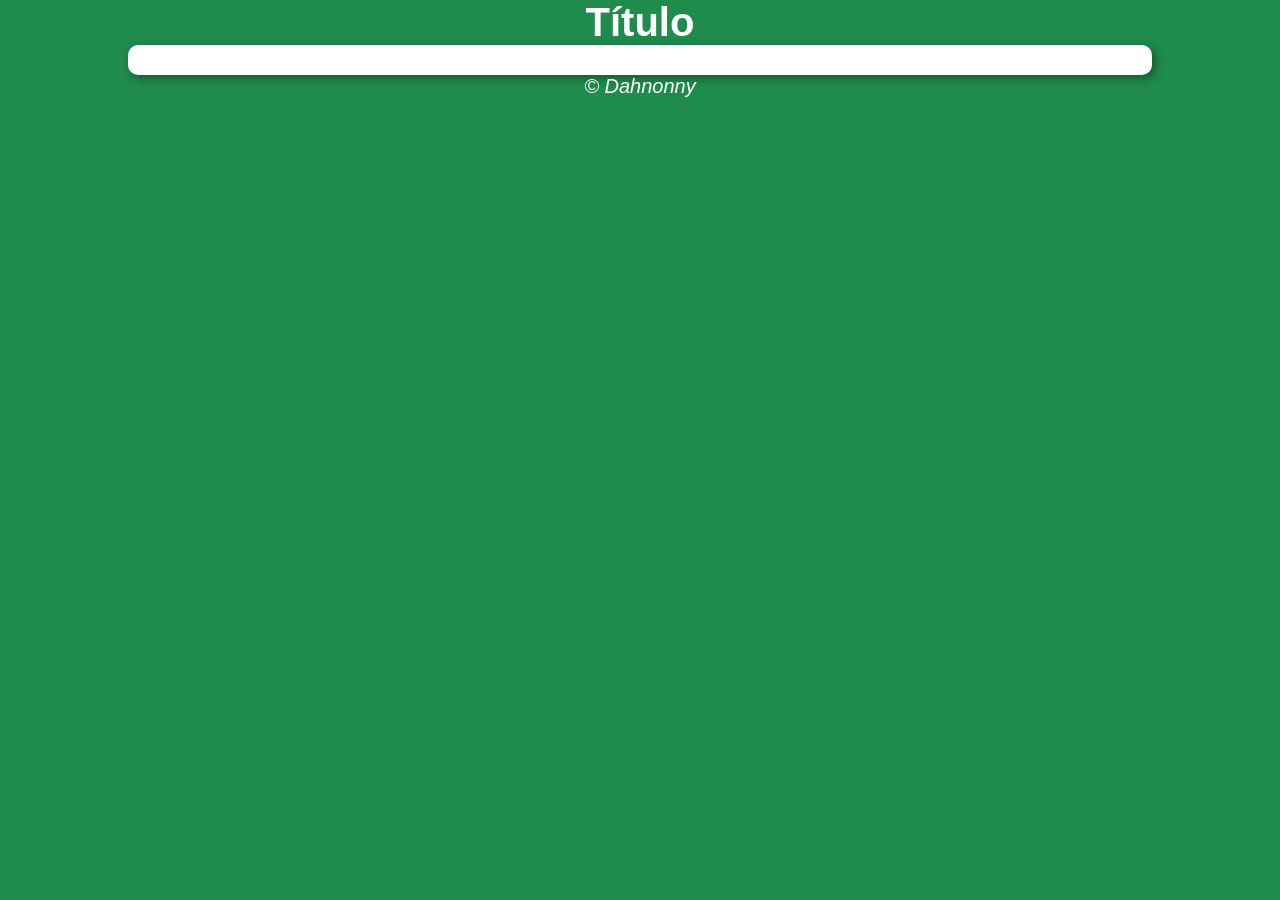
==== Aula14ex/ex017/ex017.html @ 93f651ad "Aulas 013 e 014 feitas; Exercícios iniciados" ====
<!DOCTYPE html>
<html lang="pt-br">
<head>
    <meta charset="UTF-8">
    <meta name="viewport" content="width=device-width, initial-scale=1.0">
    <title>Modelo de Exercício</title>
    <link rel="stylesheet" href="estilo/estilo.css">
</head>
<body>
    <header>
        <h1>Título</h1>
    </header>

    <section>
        <div>

        </div>
        <div>

        </div>
    </section>

    <footer>
        <p>&copy; Dahnonny</p>
    </footer>
    <script src="script/script.js"></script>
</body>
</html>
---- Aula14ex/ex017/estilo/estilo.css ----
*{
    margin: 0;
    padding: 0;
    box-sizing: border-box;
}
body{
    font: normal 15pt Arial;
    background-color: #1f8b4c;
}
header{
    color: white;
    text-align: center;
}
section{
    background-color: white;
    border-radius: 10px;
    padding: 15px;
    width: 80vw;
    margin: auto;
    box-shadow: 3px 3px 10px #00000065;
}
footer{
    color: white;
    text-align: center;
    font-style: italic;
}
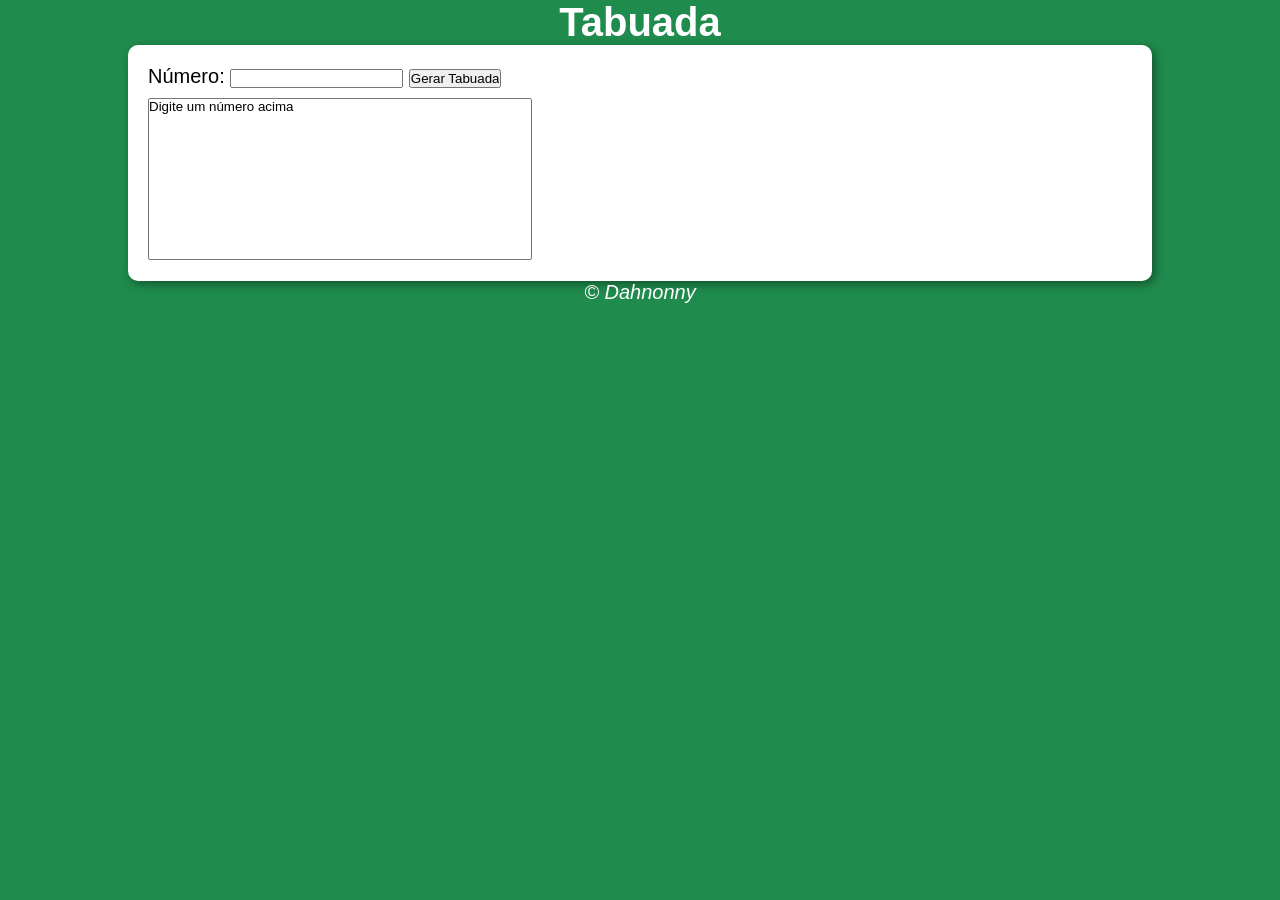
==== commit 279b2593: "ex016 e ex017 feitos" ====
--- a/Aula14ex/ex017/ex017.html
+++ b/Aula14ex/ex017/ex017.html
@@ -3,20 +3,24 @@
 <head>
     <meta charset="UTF-8">
     <meta name="viewport" content="width=device-width, initial-scale=1.0">
-    <title>Modelo de Exercício</title>
+    <title>Tabuada</title>
     <link rel="stylesheet" href="estilo/estilo.css">
 </head>
 <body>
     <header>
-        <h1>Título</h1>
+        <h1>Tabuada</h1>
     </header>
 
     <section>
         <div>
-
+            <label for="num">Número: </label>
+            <input type="number" name="num" id="txtn">
+            <input type="button" value="Gerar Tabuada" onclick="tabuada()">
         </div>
         <div>
-
+            <select name="Tabuada" id="seltab" size="10">
+                <option>Digite um número acima</option>
+            </select>
         </div>
     </section>
 
--- a/Aula14ex/ex017/estilo/estilo.css
+++ b/Aula14ex/ex017/estilo/estilo.css
@@ -19,6 +19,12 @@
     margin: auto;
     box-shadow: 3px 3px 10px #00000065;
 }
+div{
+    padding: 5px;
+}
+select{
+    width: 30vw;
+}
 footer{
     color: white;
     text-align: center;
